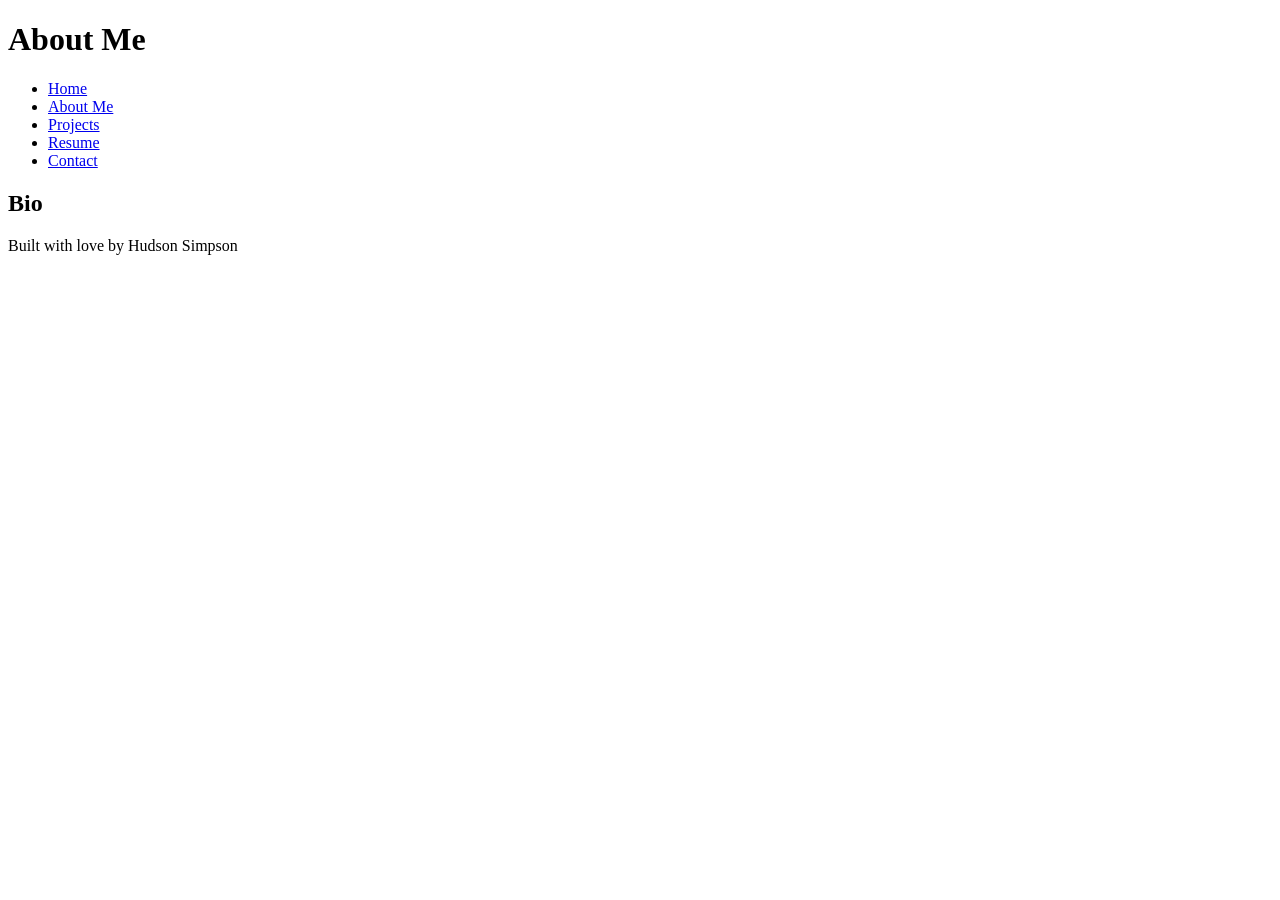
==== about.html @ 87f5e42d "html basics all the content necessary for the code-along #6" ====
<!DOCTYPE html>
<html lang="en">
<head>
    <meta charset="UTF-8">
    <meta name="viewport" content="width=device-width, initial-scale=1.0">
    <title>About Me</title>
</head>
<body>
    <header>
        <h1>About Me</h1>
    </header>
      <nav>
        <ul>
            <li><a href="index.html">Home</a></li>
            <li><a href="about.html">About Me</a></li>
            <li><a href="projects.html">Projects</a></li>
            <li><a href="resume.html">Resume</a></li>
            <li><a href="contact.html">Contact</a></li>
        </ul>        
    </nav>
    <main>
        <section>
        <h2>Bio</h2>
        </section> 
    </main> 
    <footer>
    <p>Built with love by Hudson Simpson</p>    
    </footer>
</body>    
</html>
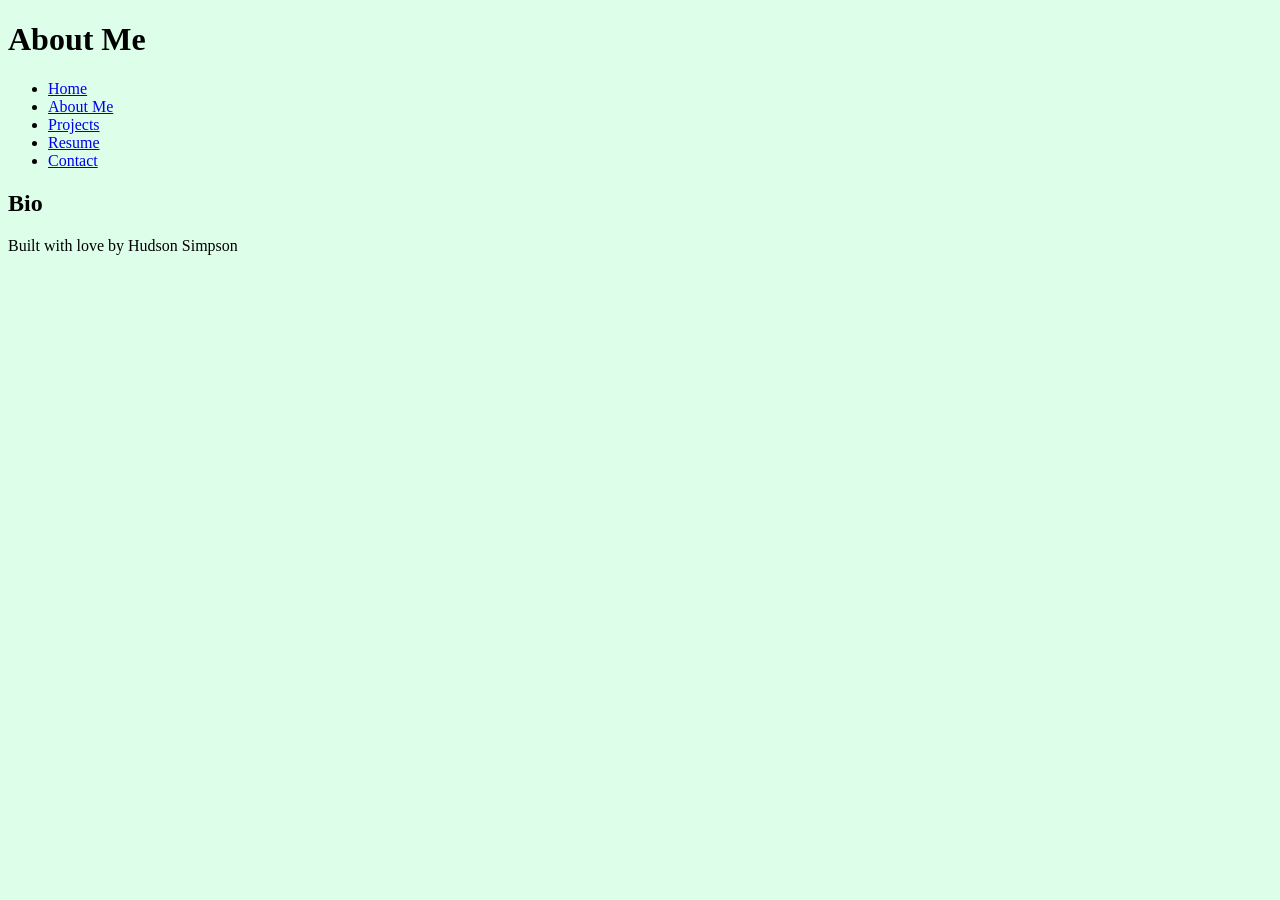
==== commit 5afec4e4: "structure for build-6 added css style sheet link and color palette" ====
--- a/about.html
+++ b/about.html
@@ -3,6 +3,7 @@
 <head>
     <meta charset="UTF-8">
     <meta name="viewport" content="width=device-width, initial-scale=1.0">
+        <link rel="stylesheet" href="styles.css">
     <title>About Me</title>
 </head>
 <body>
--- a/styles.css
+++ b/styles.css
@@ -0,0 +1,13 @@
+/* CSS by Hudson Simpson */
+/* Color Palette 
+#DDFFEA white for background
+#803D3D dark red for text background
+#FFDEDE light pink for text or background
+#F8C2FF bolder light pink for text or background
+#448040 green for text 
+*/
+
+/* GLOBAL (base) MOBILE FIRST */
+body{
+background-color: #DDFFEA;
+}
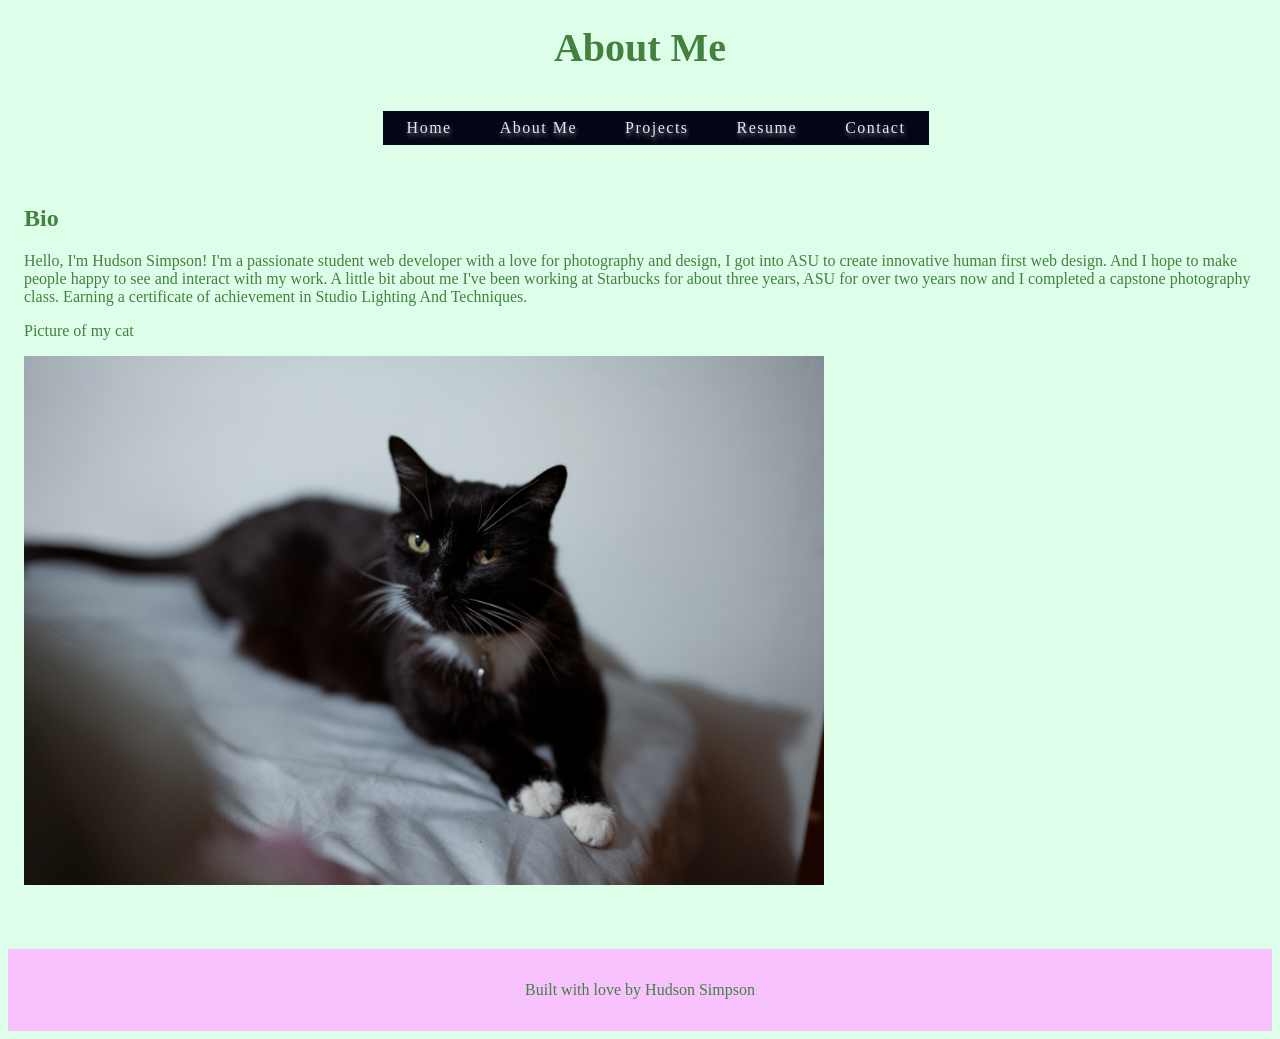
==== commit e28f64b7: "pushing through the web pages i worked on before 12pm, had to upload images separately because of fi" ====
--- a/about.html
+++ b/about.html
@@ -22,7 +22,10 @@
     <main>
         <section>
         <h2>Bio</h2>
-        </section> 
+        <p>Hello, I'm Hudson Simpson! I'm a passionate student web developer with a love for photography and design, I got into ASU to create innovative human first web design. And I hope to make people happy to see and interact with my work. A little bit about me I've been working at Starbucks for about three years, ASU for over two years now and I completed a capstone photography class. Earning a certificate of achievement in Studio Lighting And Techniques.</p>
+         <p>Picture of my cat<p>
+        <img src="PhotographyWork/panda-2.png" width="800" alt="cute picture of my cat Panda">   
+    </section>
     </main> 
     <footer>
     <p>Built with love by Hudson Simpson</p>    
--- a/styles.css
+++ b/styles.css
@@ -9,5 +9,141 @@
 
 /* GLOBAL (base) MOBILE FIRST */
 body{
+font-family: 'Times New Roman', Times, serif;
 background-color: #DDFFEA;
+color: #448040;
+min-width:500px;
+display: grid;
+grid-template-columns: 1fr;
+}
+
+header {
+    font-size: x-large;
+    text-align: center;
+    padding: 1rem;
+    margin: auto;
+}
+header, nav {
+  grid-column: 1/4;
+}
+header h1 {
+    margin: 0;
+    font-size: 40px;
+}
+
+header p {
+    margin-top: 0.5rem;
+    color: #448040;
+}
+
+header, nav, footer {
+    grid-column: 1/-1;
+}
+
+nav {
+    display: flex;
+    justify-content: space-around;
+}
+
+nav ul {
+    list-style: none;
+    margin: 0;
+    padding: 0;
+}
+
+nav a {
+    color: #e2e8f0;
+     text-decoration: none;
+     list-style: none;
+      display: flex;
+     flex-wrap: wrap;
+     flex: 1 2 400px;
+      justify-content: center;
+     margin: 0.5rem;
+     padding: 0.5rem;
+     text-shadow: 1px  2.5px  4px gray;
+     letter-spacing: 1.5px;
+     width: 100%;
+     gap: 8rem;
+}
+
+nav a:hover {
+    background-color: #F8C2FF;
+}
+
+main {
+    padding: 1rem;
+}
+
+#welcome {
+    display: flex;
+    flex-direction: column;
+    align-items: center;
+    justify-content: center;
+    text-align: center;
+    gap: 1rem;
+    min-height: 20vh;
+    font-size: 20px;
+    background-color: #F8C2FF;
+    border-radius: 20px;
+}
+
+img {
+    display: block;
+    margin-top: 0.5rem;
+    max-width: 115%;
+}
+
+#asu, #photography, #collaborations{
+     display: flex;
+    flex-direction: column;
+    align-items: center;
+    justify-content: center;
+    text-align: center;
+    gap: 1rem;
+    min-height: 60vh;
+    background-color: #F8C2FF ;
+    padding: 1rem;
+    margin: 1rem;;
+    border-left: 4px dashed #803D3D  ;
+}
+
+a {
+    display:block;
+    background-color:#020617;
+    color:#e2e8f0;
+    padding:1rem 2rem;
+    text-decoration:none;
+    text-align:center;
+}
+a:hover {
+    color:#448040;
+    background-color:#e2e8f0;
+}
+
+footer {
+    background-color: #F8C2FF ;
+    text-align: center;
+    padding: 1rem;
+    margin-top: 1rem;
+}
+
+@media screen and (min-width: 800px) {
+ body {
+    justify-content: center;
+    gap: 1rem;
+ }
+
+nav ul {
+ display: flex;
+ gap: 1rem;
+ justify-content: center;
+}
+.card-row {
+    display: flex;
+    gap: 1rem;
+}
+.card-row section {
+    width: 30%;
+}
 }
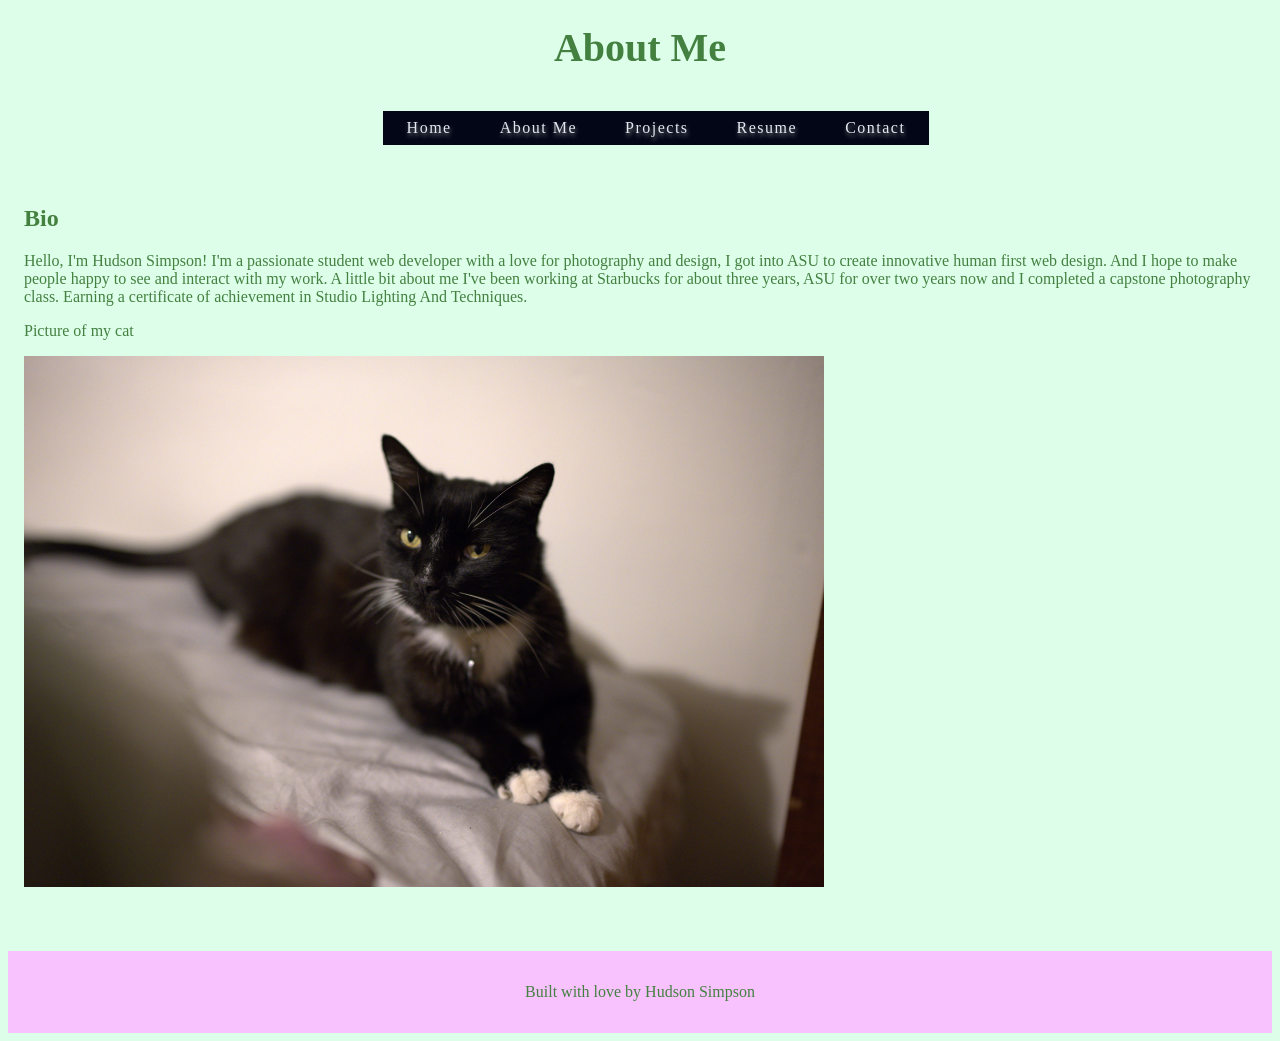
==== commit 88af8356: "reupload of everything" ====
--- a/about.html
+++ b/about.html
@@ -25,7 +25,7 @@
         <p>Hello, I'm Hudson Simpson! I'm a passionate student web developer with a love for photography and design, I got into ASU to create innovative human first web design. And I hope to make people happy to see and interact with my work. A little bit about me I've been working at Starbucks for about three years, ASU for over two years now and I completed a capstone photography class. Earning a certificate of achievement in Studio Lighting And Techniques.</p>
          <p>Picture of my cat<p>
         <img src="PhotographyWork/panda-2.png" width="800" alt="cute picture of my cat Panda">   
-    </section>
+    </section> 
     </main> 
     <footer>
     <p>Built with love by Hudson Simpson</p>    
--- a/styles.css
+++ b/styles.css
@@ -14,7 +14,7 @@
 color: #448040;
 min-width:500px;
 display: grid;
-grid-template-columns: 1fr;
+grid-template-columns: 1fr 300px;
 }
 
 header {
@@ -72,6 +72,7 @@
 }
 
 main {
+    grid-column: 1/-1;
     padding: 1rem;
 }
 
@@ -83,6 +84,8 @@
     text-align: center;
     gap: 1rem;
     min-height: 20vh;
+    max-width: 900px;
+    margin: 0 auto;
     font-size: 20px;
     background-color: #F8C2FF;
     border-radius: 20px;
